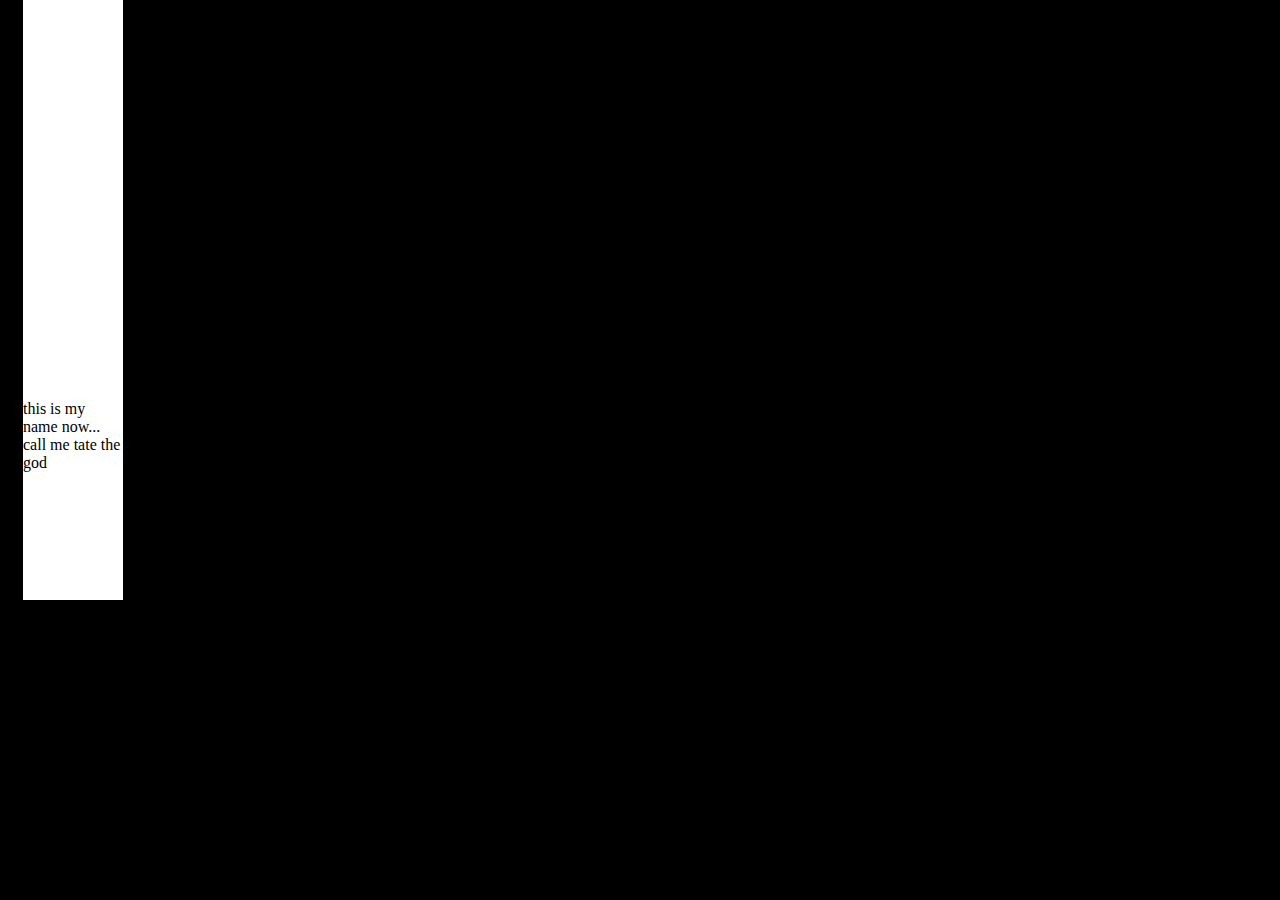
==== index - another.html @ 3a778746 "now saved" ====
<!DOCTYPE html>
<html lang="en">
<head>
    <meta charset="UTF-8">
    <meta http-equiv="X-UA-Compatible" content="IE=edge">
    <meta name="viewport" content="width=device-width, initial-scale=1.0">
    <link rel="stylesheet" href="style.css">
    <title>Document</title>
</head>
<body>
    <div class="theweb">
        this is my name now... call me tate the god
      
    </div>
    
</body>
</html>
---- style.css ----
h2{
    text-align: center;
}

body{
    background: black;
    margin: 0px; 
}

div{
    width: 100px; 
    height: 200px; 
    background : white;
    margin: 0px 23px 0; 
    padding-top: 400px; 
}

.hello{
    url("img/coke.png"); 
}
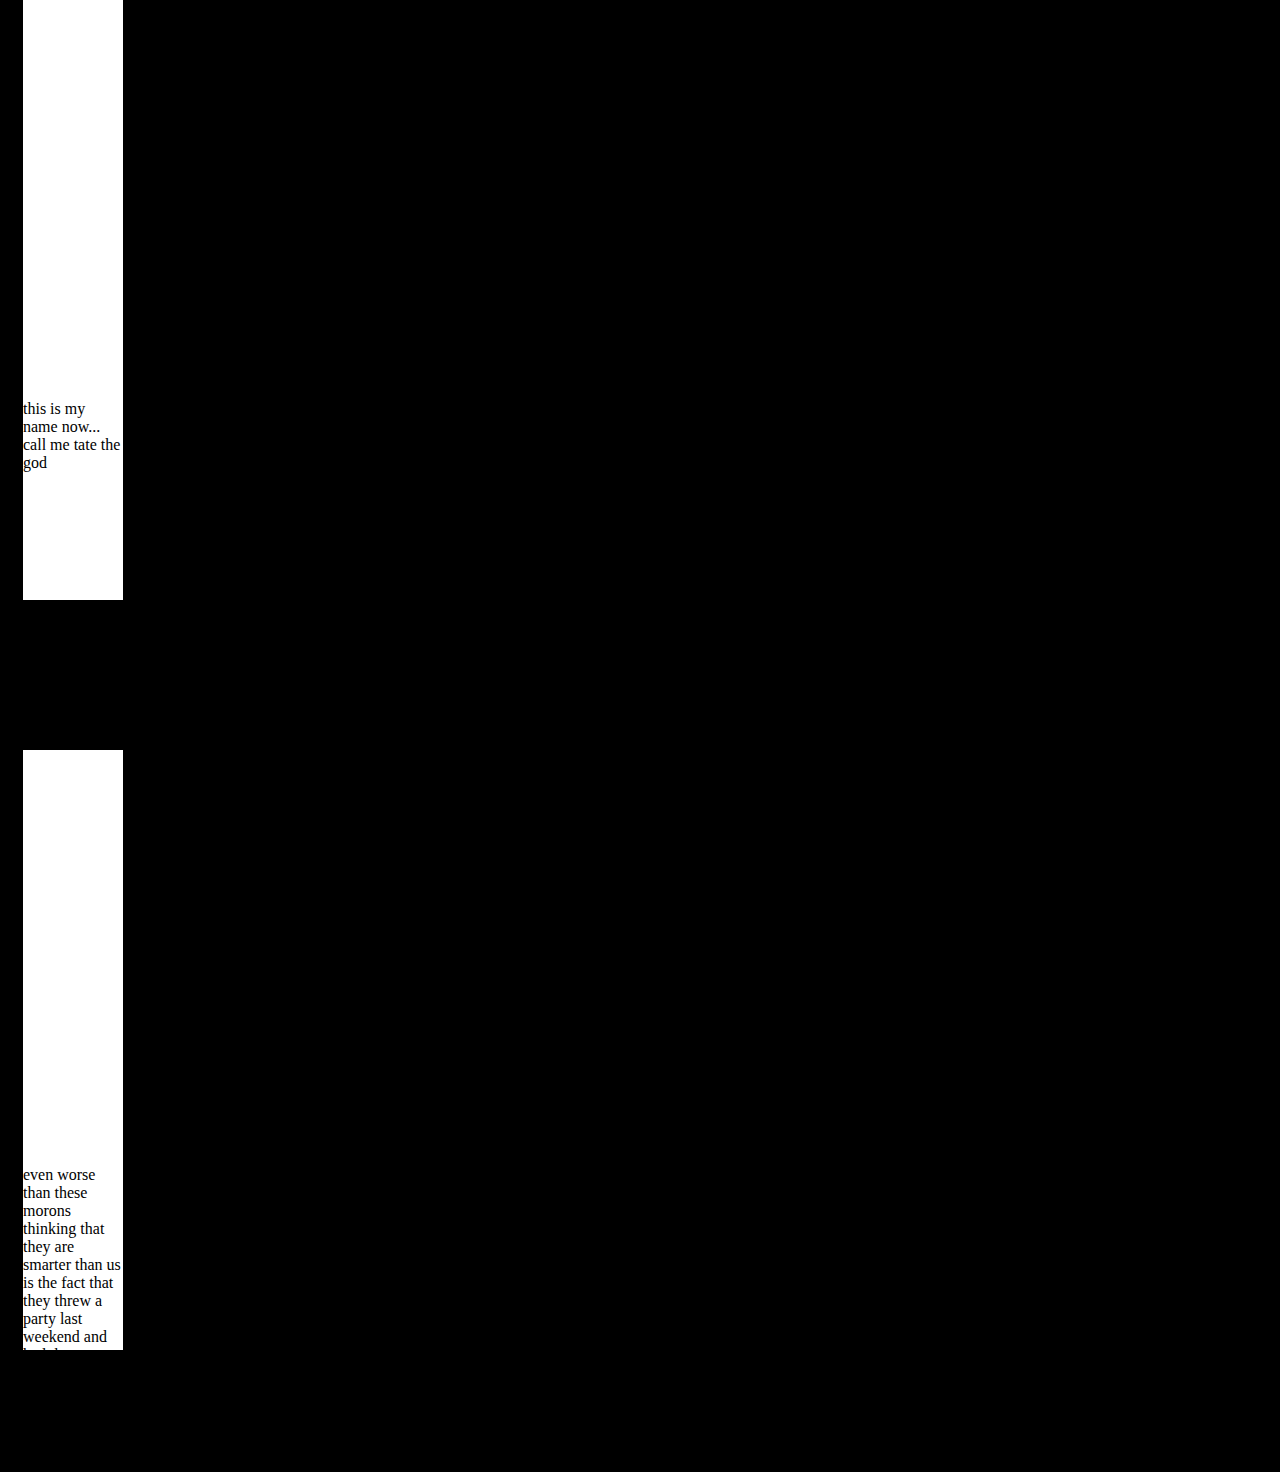
==== commit 4ace8372: "Update index - another.html" ====
--- a/index - another.html
+++ b/index - another.html
@@ -13,5 +13,17 @@
       
     </div>
     
+    <section> 
+        <h1> this is the title now bitch </h1> 
+        <p> through trial and error we are slowly starting to, well to see through </br> the 
+        lies of dudes like Johnathan and Lauren, they think themselves slick, while in actuality, </br>
+        whenever they think that they are fooling us, they are fooling themselves! </p> 
+    </section> 
+
+    <div> 
+        <p> even worse than these morons thinking that they are smarter than us is the fact that </br> 
+        they threw a party last weekend and had the audacity of not inviting any of us </br> 
+        well they'll see, we'll show them.</p> 
+    </div> 
 </body>
-</html>+</html>
